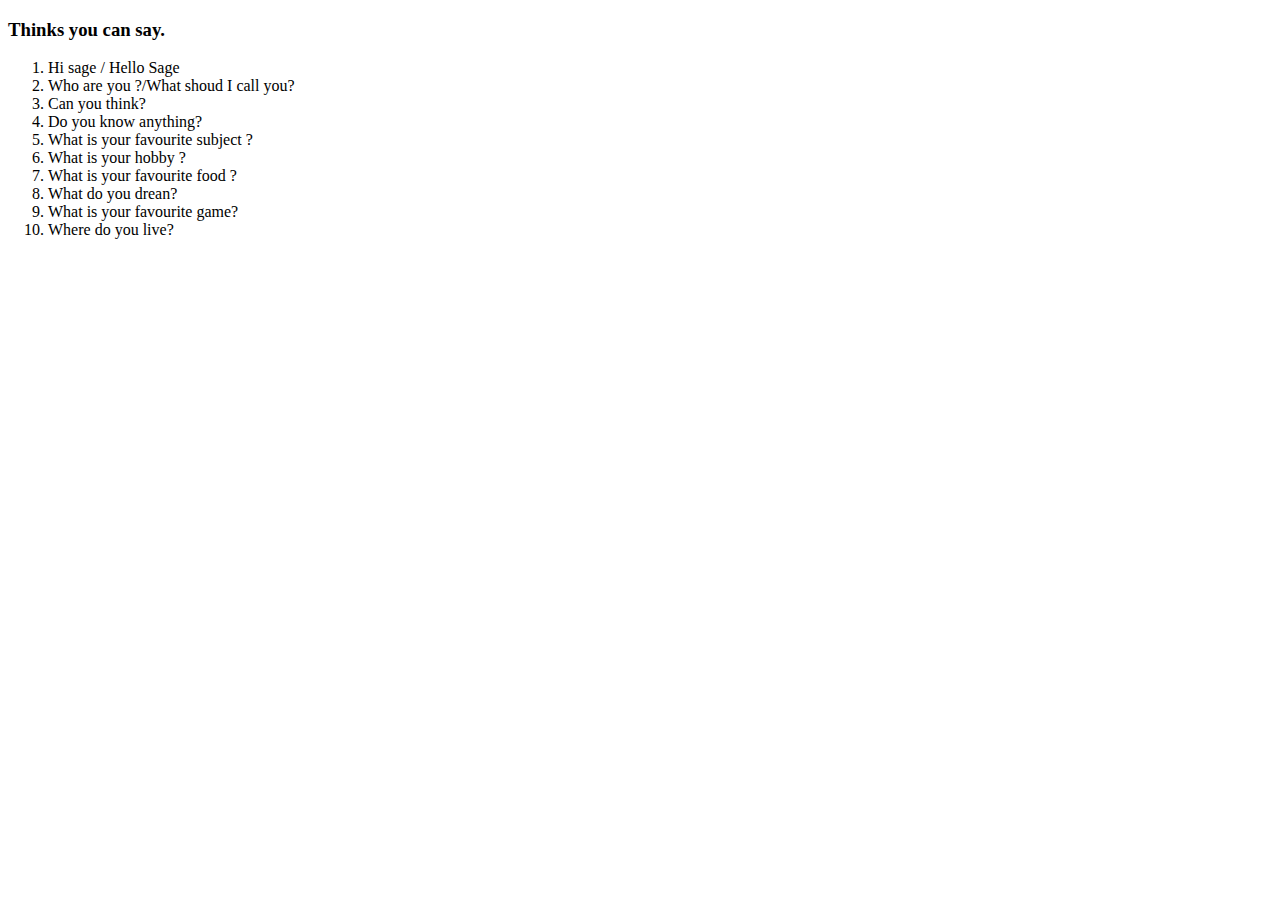
==== manual/index.html @ 380b13a9 "update" ====
<!DOCTYPE html>
<html lang="en">
<head>
    <meta charset="UTF-8">
    <meta http-equiv="X-UA-Compatible" content="IE=edge">
    <meta name="viewport" content="width=device-width, initial-scale=1.0">
    <title>Manual</title>
</head>
<body>
    <h3>Thinks you can say.</h3>

    <ol>
        <li>Hi sage / Hello Sage</li>
        <li>Who are you ?/What shoud I call you?</li>
        <li>Can you think?</li>
        <li>Do you know anything?</li>
        <li>What is your favourite subject ?</li>
        <li>What is your hobby ?</li>
        <li>What is your favourite food ?</li>
        <li>What do you drean?</li>
        <li>What is your favourite game?</li>
        <li>Where do you live?</li>
    </ol>
    
</body>
</html>
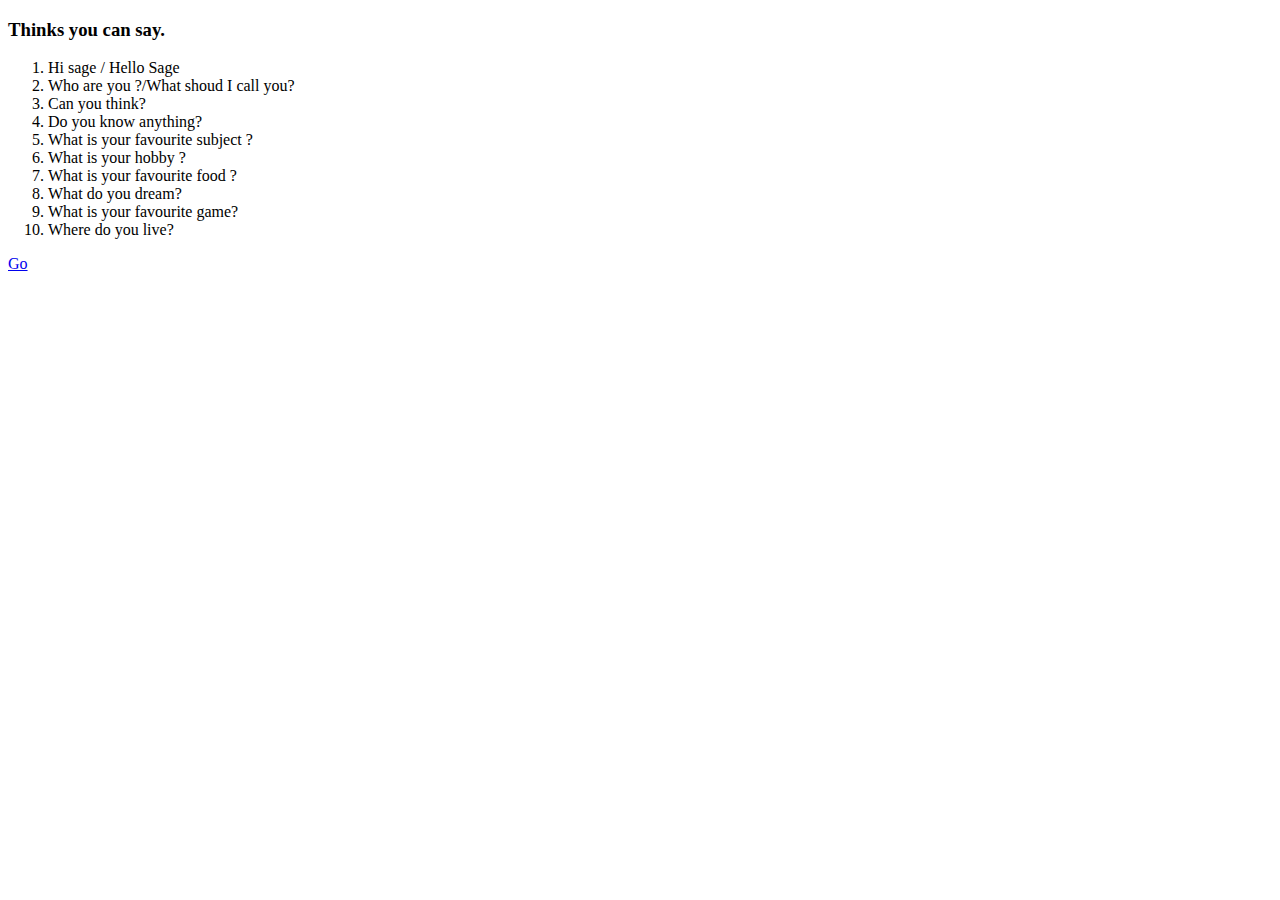
==== commit ada7ee98: "update" ====
--- a/manual/index.html
+++ b/manual/index.html
@@ -17,10 +17,11 @@
         <li>What is your favourite subject ?</li>
         <li>What is your hobby ?</li>
         <li>What is your favourite food ?</li>
-        <li>What do you drean?</li>
+        <li>What do you dream?</li>
         <li>What is your favourite game?</li>
         <li>Where do you live?</li>
     </ol>
+    <a href="../index.html">Go</a>
     
 </body>
 </html>